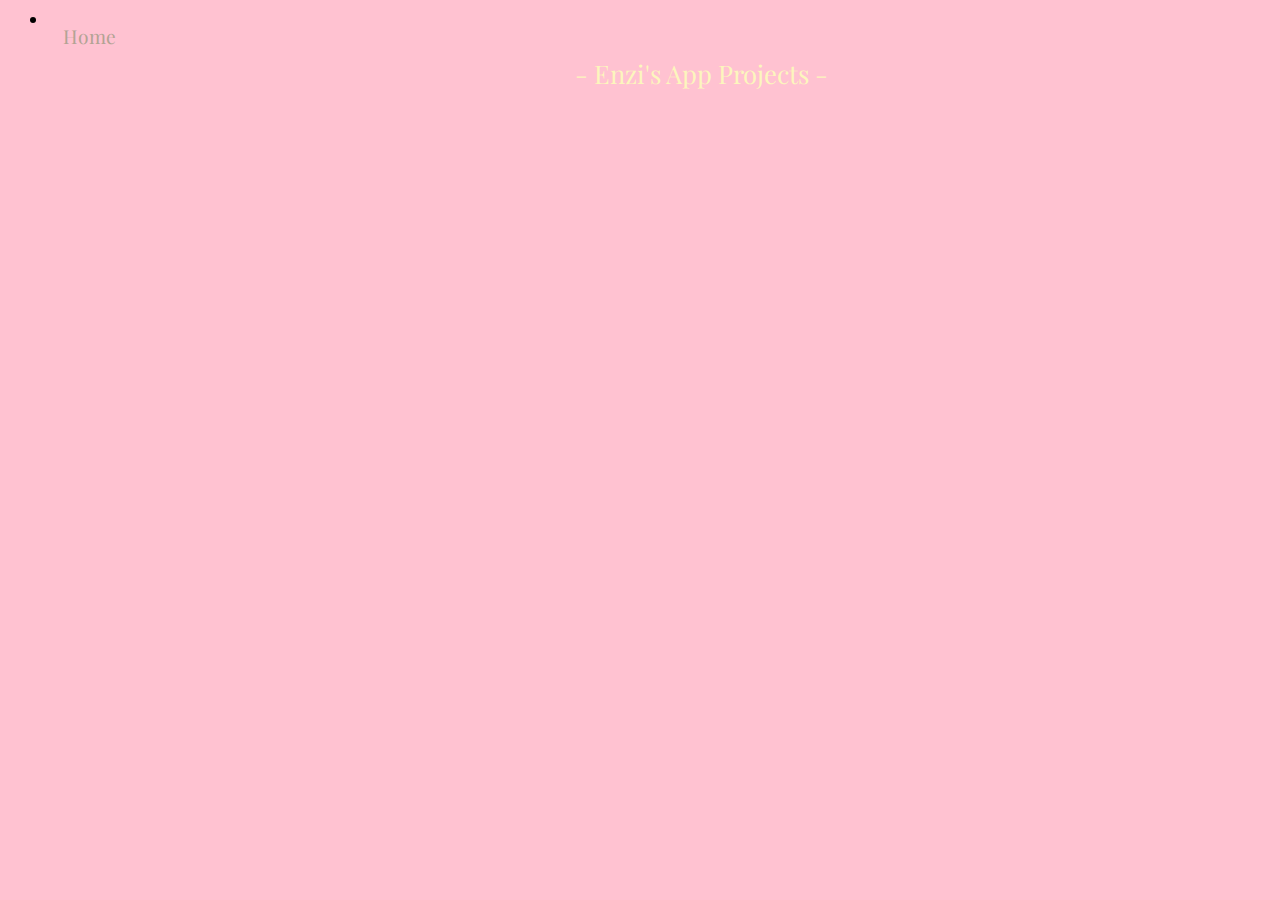
==== projectapps.html @ 0e508d58 "Update projectapps.html" ====
<html>
  <head> <link rel="stylesheet" href="projectapps.css">
    <link rel="icon" href="https://static.wikia.nocookie.net/projectsekai/images/4/42/LINE_Sticker_001.png/revision/latest?cb=20210330022929">
    
    <title> Apps </title>
  </head>
  <body>
    <ul>
      <li> <a href="index.html"> Home </a></link>
    </ul>
  <center>
  <p>- Enzi's App Projects -</p>
     <img "https://i.pinimg.com/originals/ca/86/ae/ca86aeaf2d580a9280537d47d281240a.gif">
  <br>
    <br>
    <iframe width="392" height="620" style="border: 0px;" src="https://studio.code.org/projects/applab/A77K4U6M1QzCVlBAIGxYjsA6Q0o1JjBFguG96miiwNo/embed"></iframe>
    <iframe width="392" height="620" style="border: 0px;" src="https://studio.code.org/projects/applab/DNgbYYHpPvzYIBWKKNq-HXhgJkCIpxfpNxTU6tRQt4Y/embed"></iframe>
<br>
  </center>
  </body>
</html>
---- projectapps.css ----
@import url(https://fonts.googleapis.com/css?family=Playfair+Display);

ul{
  list-sytle-type:none;
  text-align:center;
  width:100%;
  font-size:120%;
}

li a{
  float: left;
}

li a{
  color:#b3a394;
  padding: 15px;
  font-family: 'Playfair Display';
  text-decoration-line:none;
}

li a:hover{
  background-color: #ffe5ec;
}

body{
  background-color:#ffc2d1;
}

p{
  color:#fcf6bd;
  font-family: 'Playfair Display';
  font-size:160%;
}
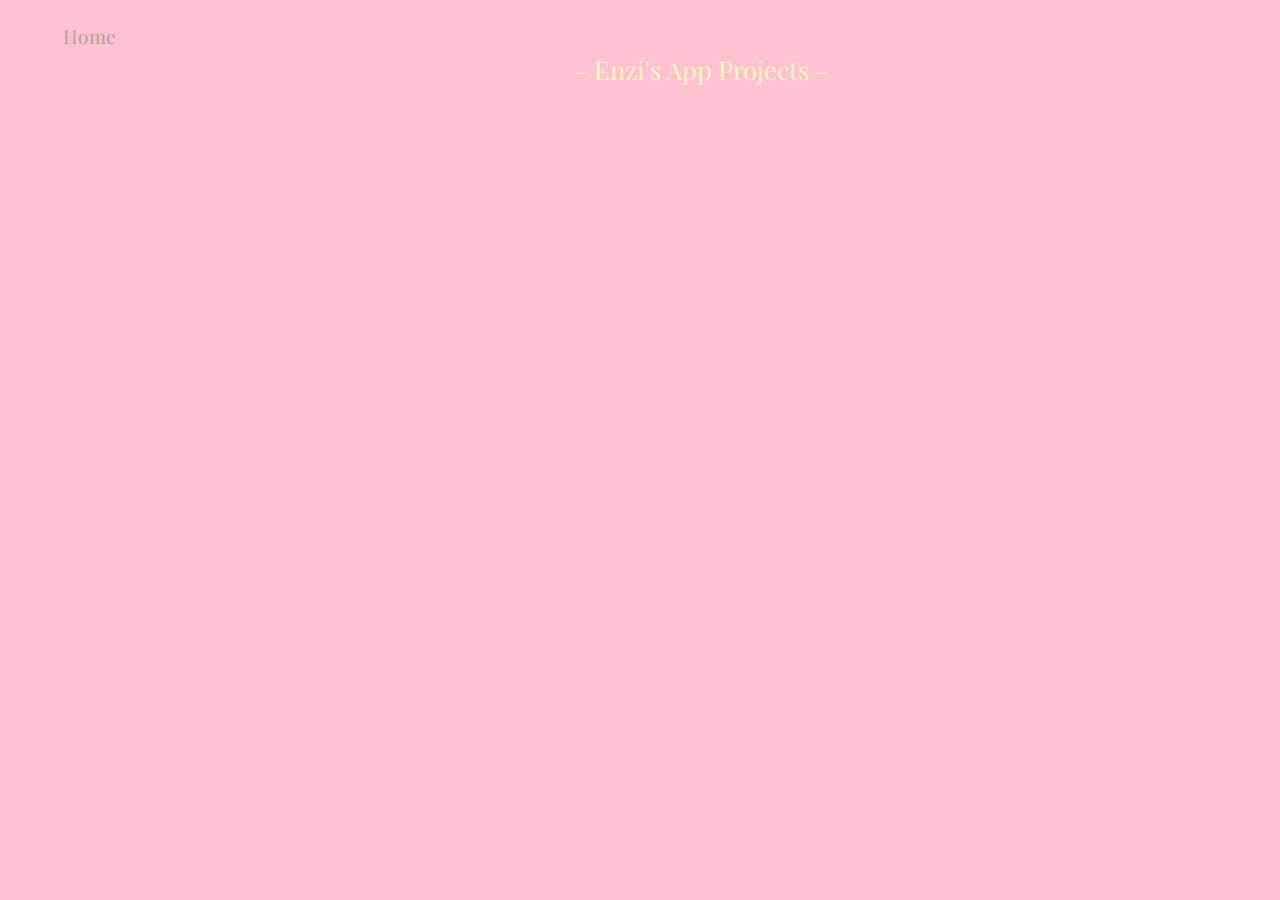
==== commit 772ff0b6: "Update projectapps.html" ====
--- a/projectapps.html
+++ b/projectapps.html
@@ -1,7 +1,7 @@
 <html>
   <head> <link rel="stylesheet" href="projectapps.css">
     <link rel="icon" href="https://static.wikia.nocookie.net/projectsekai/images/4/42/LINE_Sticker_001.png/revision/latest?cb=20210330022929">
-    
+   
     <title> Apps </title>
   </head>
   <body>
@@ -9,8 +9,9 @@
       <li> <a href="index.html"> Home </a></link>
     </ul>
   <center>
+    <br> 
   <p>- Enzi's App Projects -</p>
-     <img "https://i.pinimg.com/originals/ca/86/ae/ca86aeaf2d580a9280537d47d281240a.gif">
+     <img "https://img.wattpad.com/6c3766bc775c62c1ac8d19451cfb41897dd8bb5a/[base64]?s=fit&w=400&h=400">
   <br>
     <br>
     <iframe width="392" height="620" style="border: 0px;" src="https://studio.code.org/projects/applab/A77K4U6M1QzCVlBAIGxYjsA6Q0o1JjBFguG96miiwNo/embed"></iframe>
--- a/projectapps.css
+++ b/projectapps.css
@@ -1,7 +1,7 @@
 @import url(https://fonts.googleapis.com/css?family=Playfair+Display);
 
 ul{
-  list-sytle-type:none;
+  list-style-type:none;
   text-align:center;
   width:100%;
   font-size:120%;
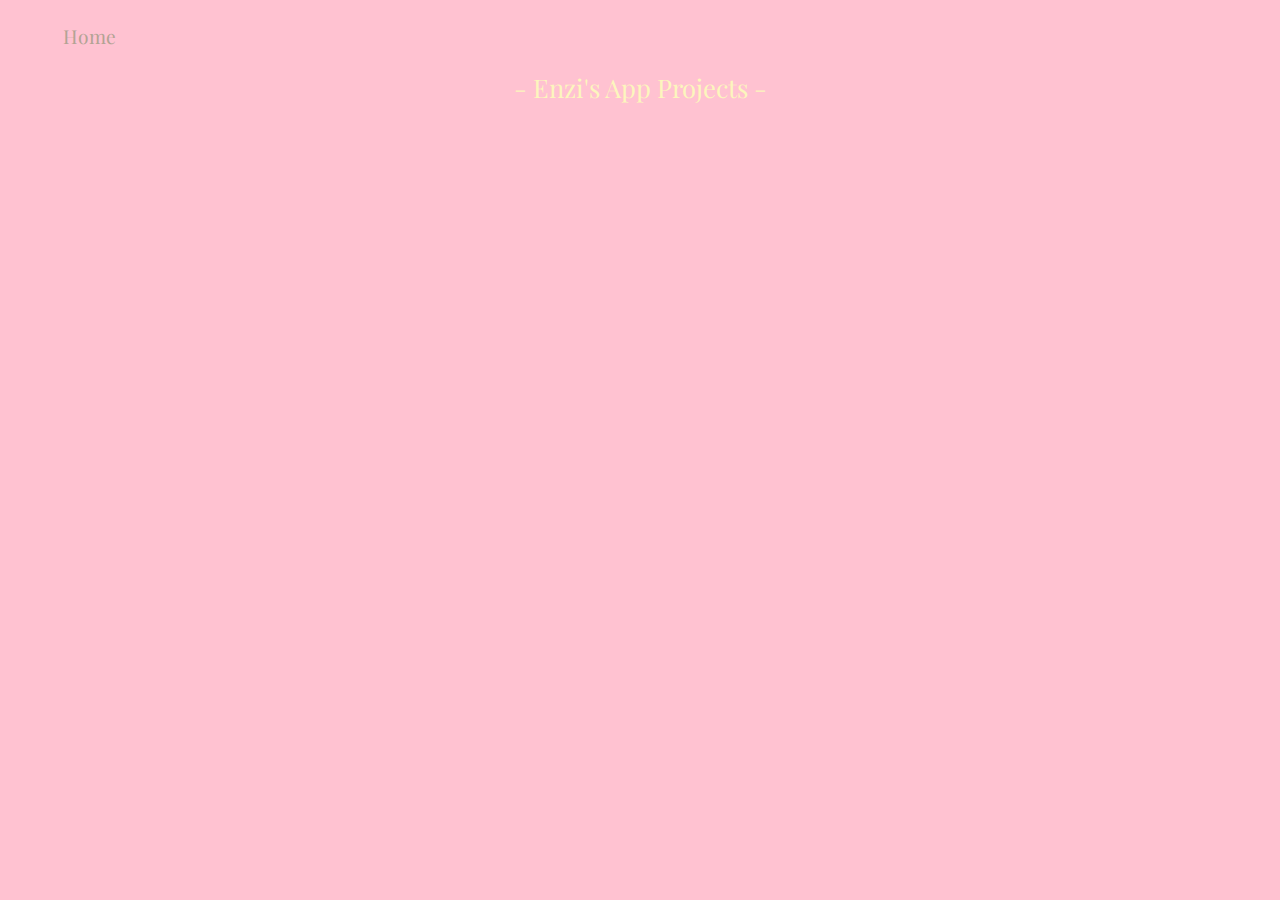
==== commit ef1f92d9: "Update projectapps.html" ====
--- a/projectapps.html
+++ b/projectapps.html
@@ -10,6 +10,7 @@
     </ul>
   <center>
     <br> 
+    <br>
   <p>- Enzi's App Projects -</p>
      <img "https://img.wattpad.com/6c3766bc775c62c1ac8d19451cfb41897dd8bb5a/[base64]?s=fit&w=400&h=400">
   <br>
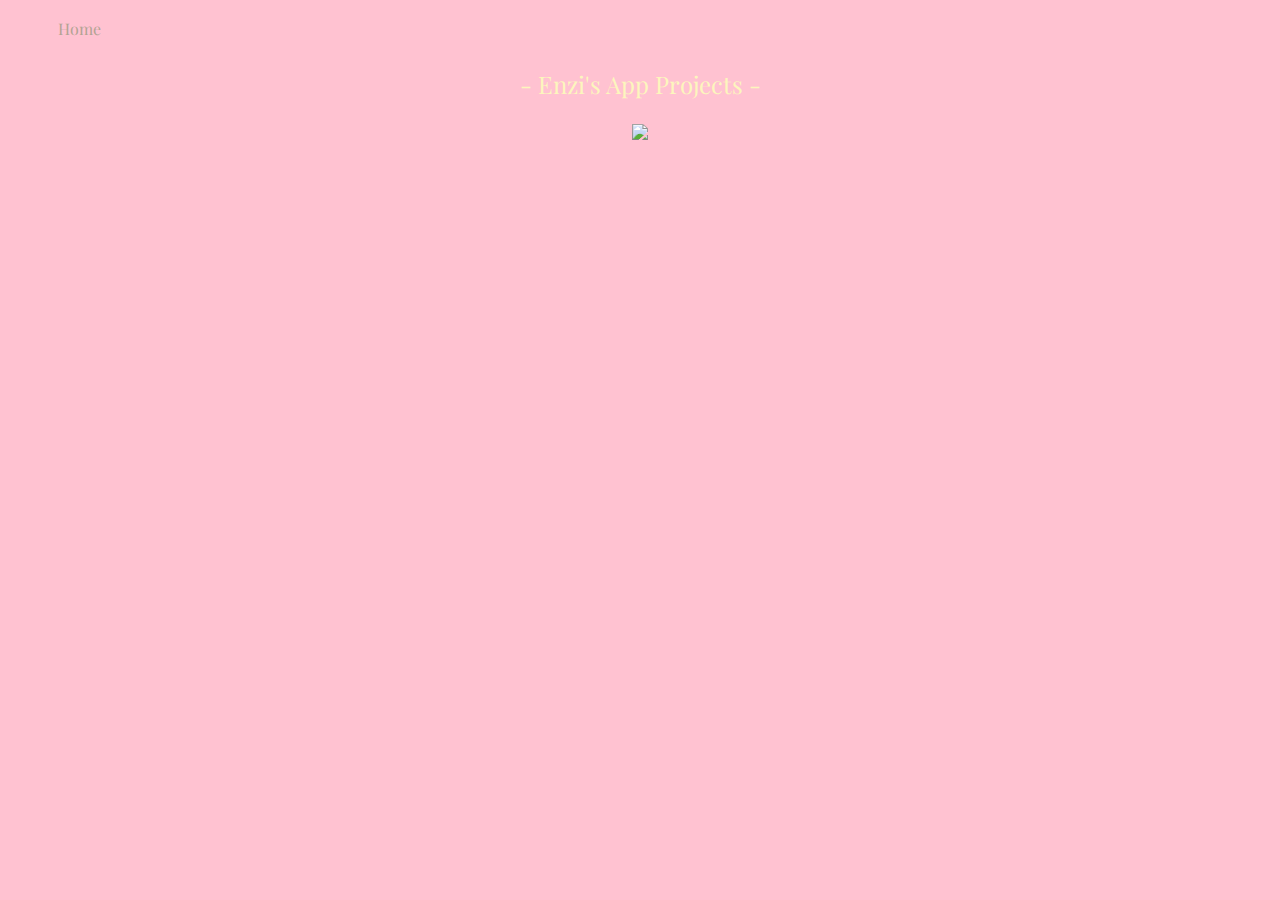
==== commit 103d9b8b: "Update projectapps.html" ====
--- a/projectapps.html
+++ b/projectapps.html
@@ -12,7 +12,7 @@
     <br> 
     <br>
   <p>- Enzi's App Projects -</p>
-     <img "https://img.wattpad.com/6c3766bc775c62c1ac8d19451cfb41897dd8bb5a/[base64]?s=fit&w=400&h=400">
+     <img src="https://img.wattpad.com/6c3766bc775c62c1ac8d19451cfb41897dd8bb5a/[base64]?s=fit&w=400&h=400">
   <br>
     <br>
     <iframe width="392" height="620" style="border: 0px;" src="https://studio.code.org/projects/applab/A77K4U6M1QzCVlBAIGxYjsA6Q0o1JjBFguG96miiwNo/embed"></iframe>
--- a/projectapps.css
+++ b/projectapps.css
@@ -4,7 +4,7 @@
   list-style-type:none;
   text-align:center;
   width:100%;
-  font-size:120%;
+  font-size:100%;
 }
 
 li a{
@@ -13,7 +13,7 @@
 
 li a{
   color:#b3a394;
-  padding: 15px;
+  padding: 10px;
   font-family: 'Playfair Display';
   text-decoration-line:none;
 }
@@ -29,6 +29,6 @@
 p{
   color:#fcf6bd;
   font-family: 'Playfair Display';
-  font-size:160%;
+  font-size:150%;
 }
 
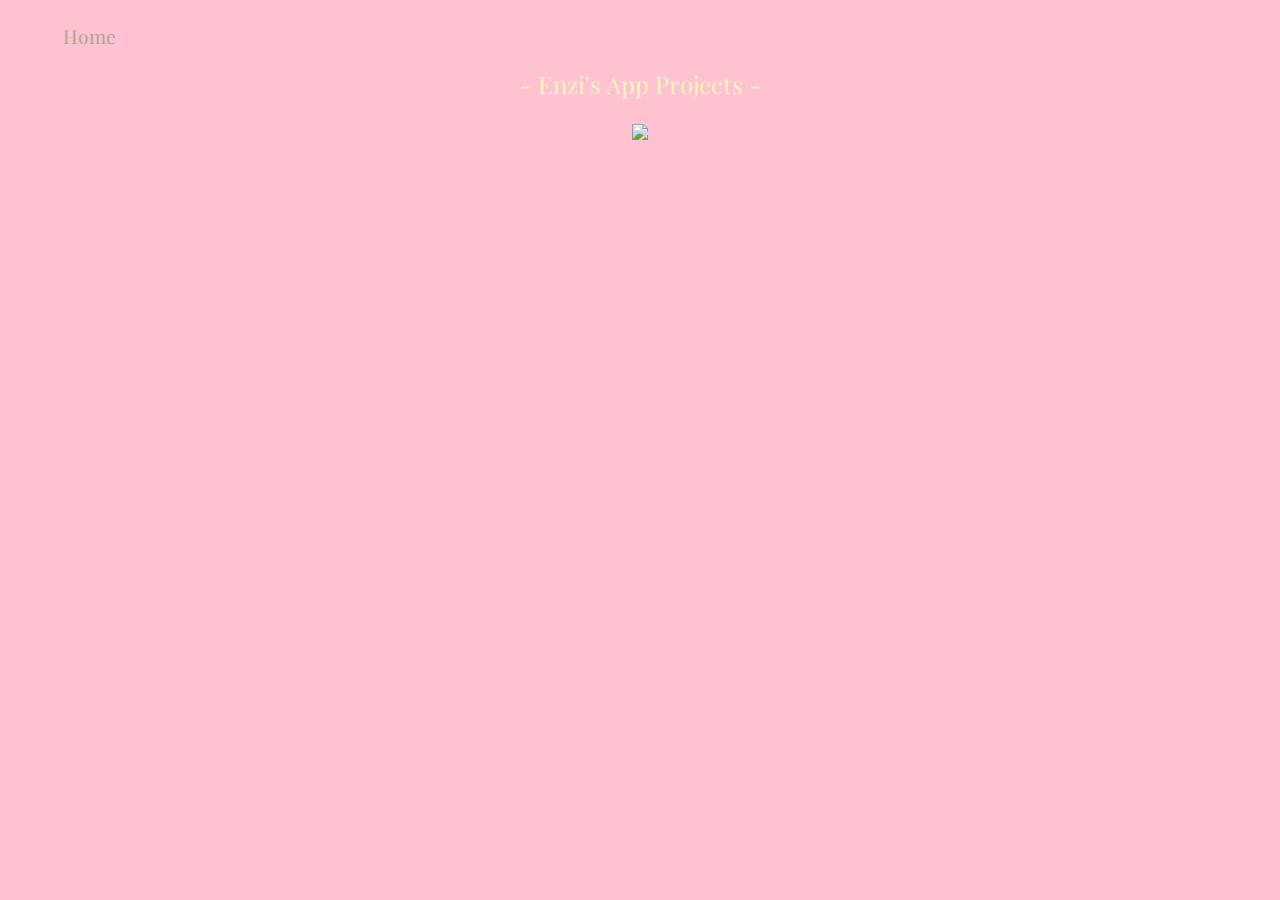
==== commit c0ba6b3c: "Update projectapps.html" ====
--- a/projectapps.html
+++ b/projectapps.html
@@ -13,7 +13,7 @@
     <br>
   <p>- Enzi's App Projects -</p>
      <img src="https://img.wattpad.com/6c3766bc775c62c1ac8d19451cfb41897dd8bb5a/[base64]?s=fit&w=400&h=400">
-  <br>
+    <br>
     <br>
     <iframe width="392" height="620" style="border: 0px;" src="https://studio.code.org/projects/applab/A77K4U6M1QzCVlBAIGxYjsA6Q0o1JjBFguG96miiwNo/embed"></iframe>
     <iframe width="392" height="620" style="border: 0px;" src="https://studio.code.org/projects/applab/DNgbYYHpPvzYIBWKKNq-HXhgJkCIpxfpNxTU6tRQt4Y/embed"></iframe>
--- a/projectapps.css
+++ b/projectapps.css
@@ -4,7 +4,7 @@
   list-style-type:none;
   text-align:center;
   width:100%;
-  font-size:100%;
+  font-size:120%;
 }
 
 li a{
@@ -13,7 +13,7 @@
 
 li a{
   color:#b3a394;
-  padding: 10px;
+  padding: 15px;
   font-family: 'Playfair Display';
   text-decoration-line:none;
 }
